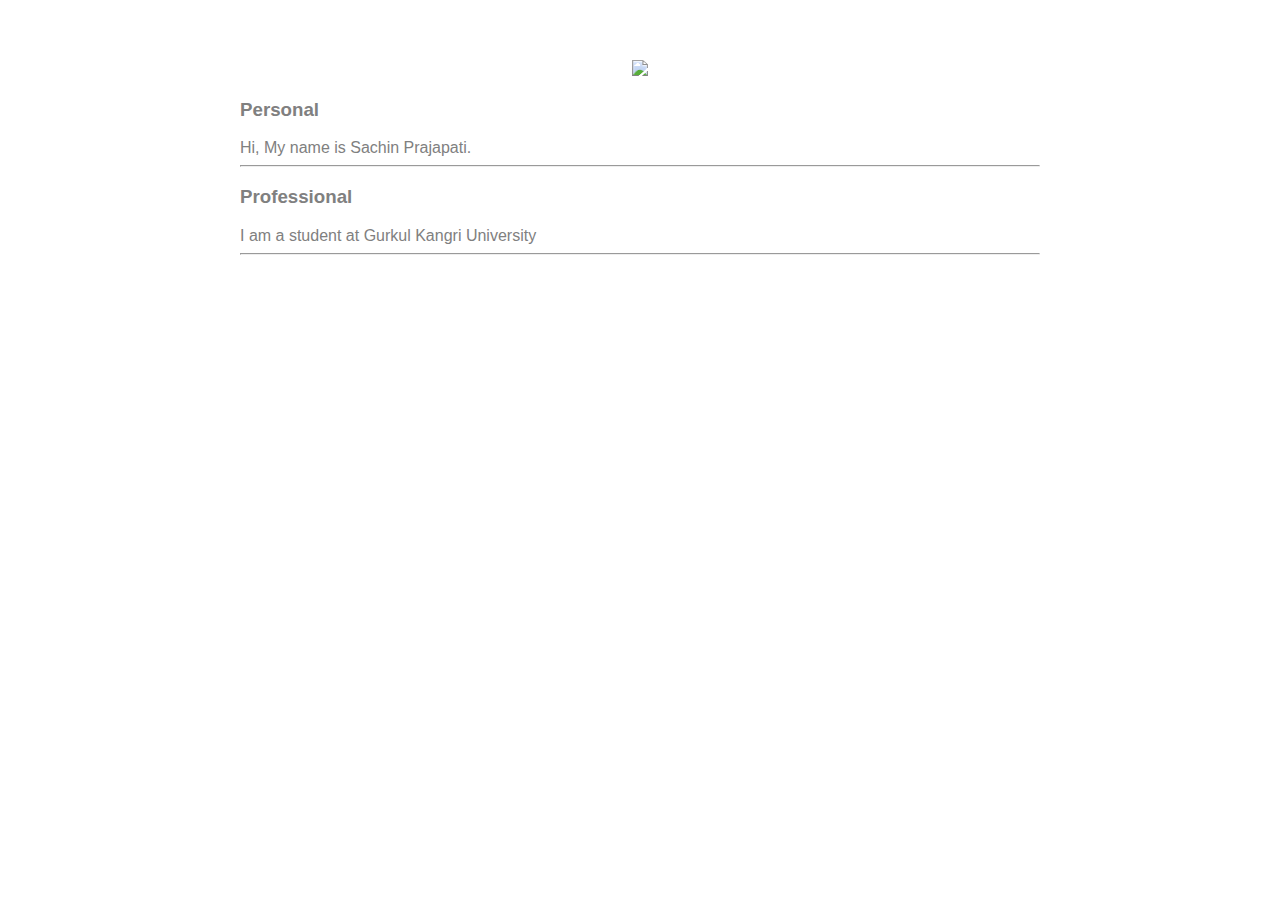
==== ui/index.html @ 61c0d98c "[imad-console] Updates ui/index.html" ====
<!doctype html>
<html>
    <head>
        <link href="/ui/style.css" rel="stylesheet" />
    </head>
    <body>
        <div class="container">
            <div class="center">
                <img id='madi' src="https://images-na.ssl-images-amazon.com/images/I/51jc6OZBguL._SY445_.jpg" class="img-medium"/>
            </div>
            <h3>Personal</h3>
            <div>
                Hi, My name is Sachin Prajapati.
            </div>
            <hr>
            <h3>Professional</h3>
            <div>
                I am a student at Gurkul Kangri University
            </div>
            <hr>
            <div class="footer">
                
            </div>
        </div>
        <script type="text/javascript" src="/ui/main.js">
        </script>
    </body>
</html>
---- ui/style.css ----
body {
    font-family: sans-serif;
    margin-top: 60px;
}

.center {
    text-align: center;
}

.text-big {
    font-size: 300%;
}

.bold {
    font-weight: bold;
}

.img-medium {
    height: 200px;
}

.container{
    max-width: 800px;
    margin: 0 auto;
    color: grey;
    font-family: sans-serif;
    padding-right: 20px;
    padding-left: 20px;
}
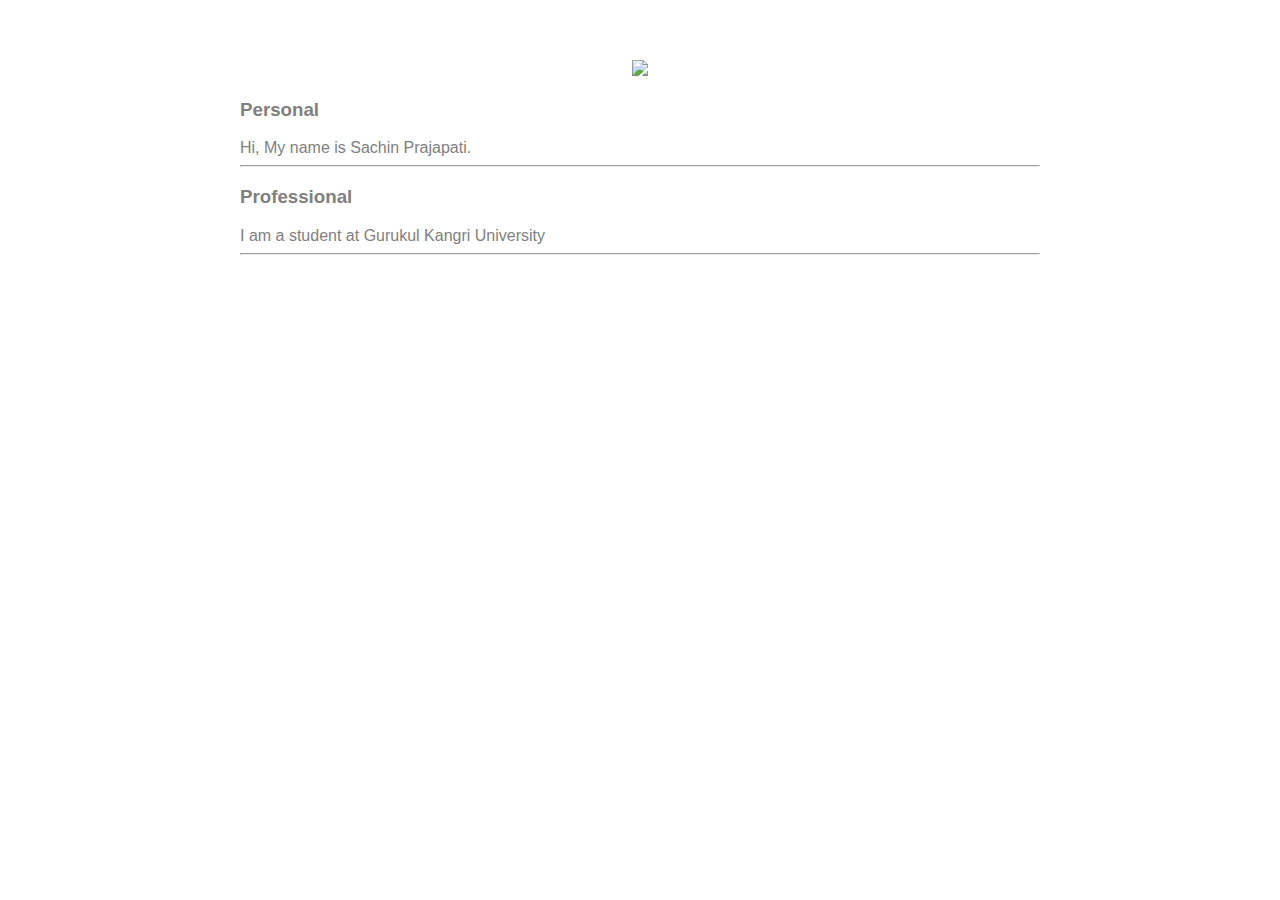
==== commit d31e8a28: "[imad-console] Updates ui/index.html" ====
--- a/ui/index.html
+++ b/ui/index.html
@@ -15,7 +15,7 @@
             <hr>
             <h3>Professional</h3>
             <div>
-                I am a student at Gurkul Kangri University
+                I am a student at Gurukul Kangri University
             </div>
             <hr>
             <div class="footer">
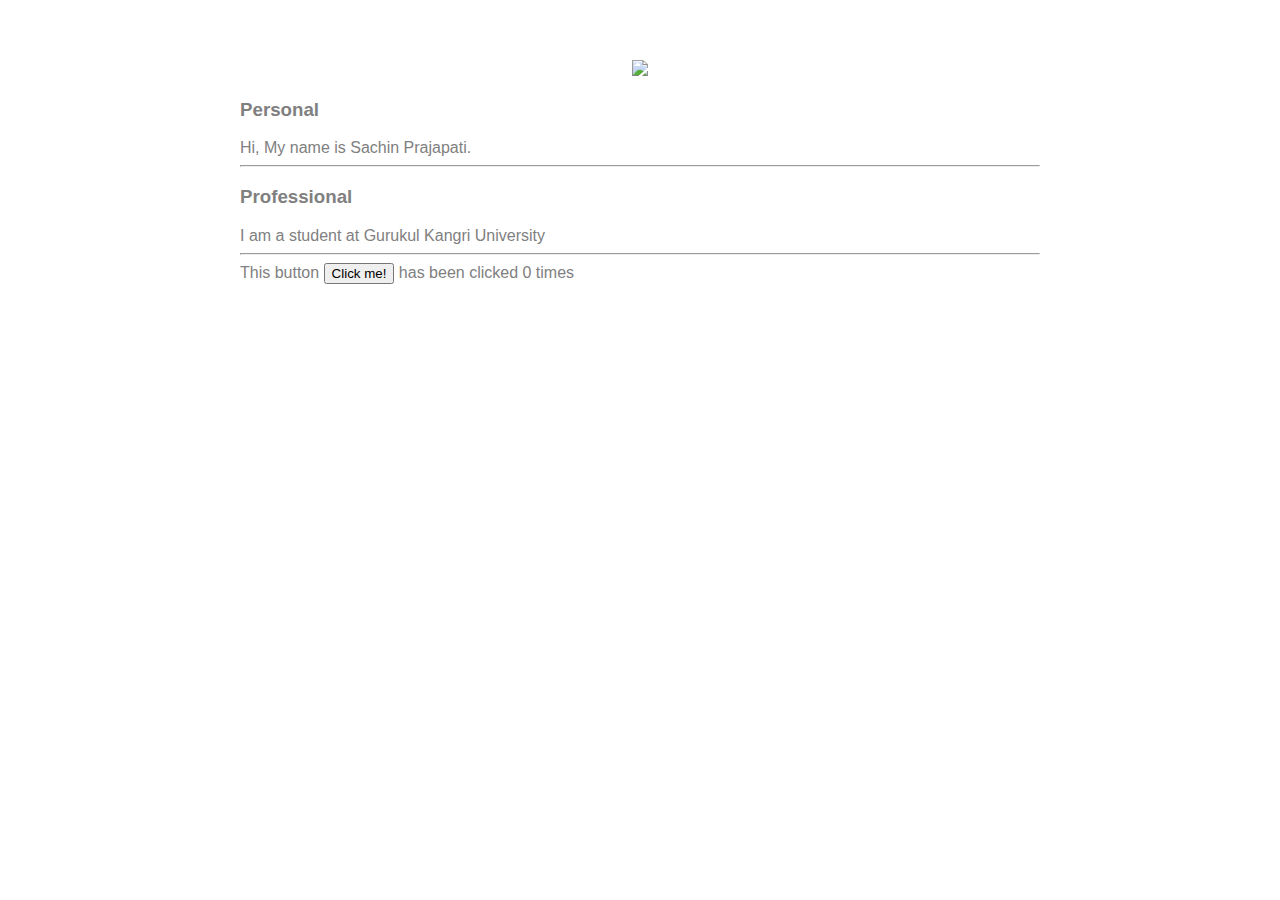
==== commit 68d98bde: "[imad-console] Updates ui/index.html" ====
--- a/ui/index.html
+++ b/ui/index.html
@@ -19,7 +19,7 @@
             </div>
             <hr>
             <div class="footer">
-                
+                This button <button id="counter">Click me!</button> has been clicked <span id="count">0</span> times
             </div>
         </div>
         <script type="text/javascript" src="/ui/main.js">
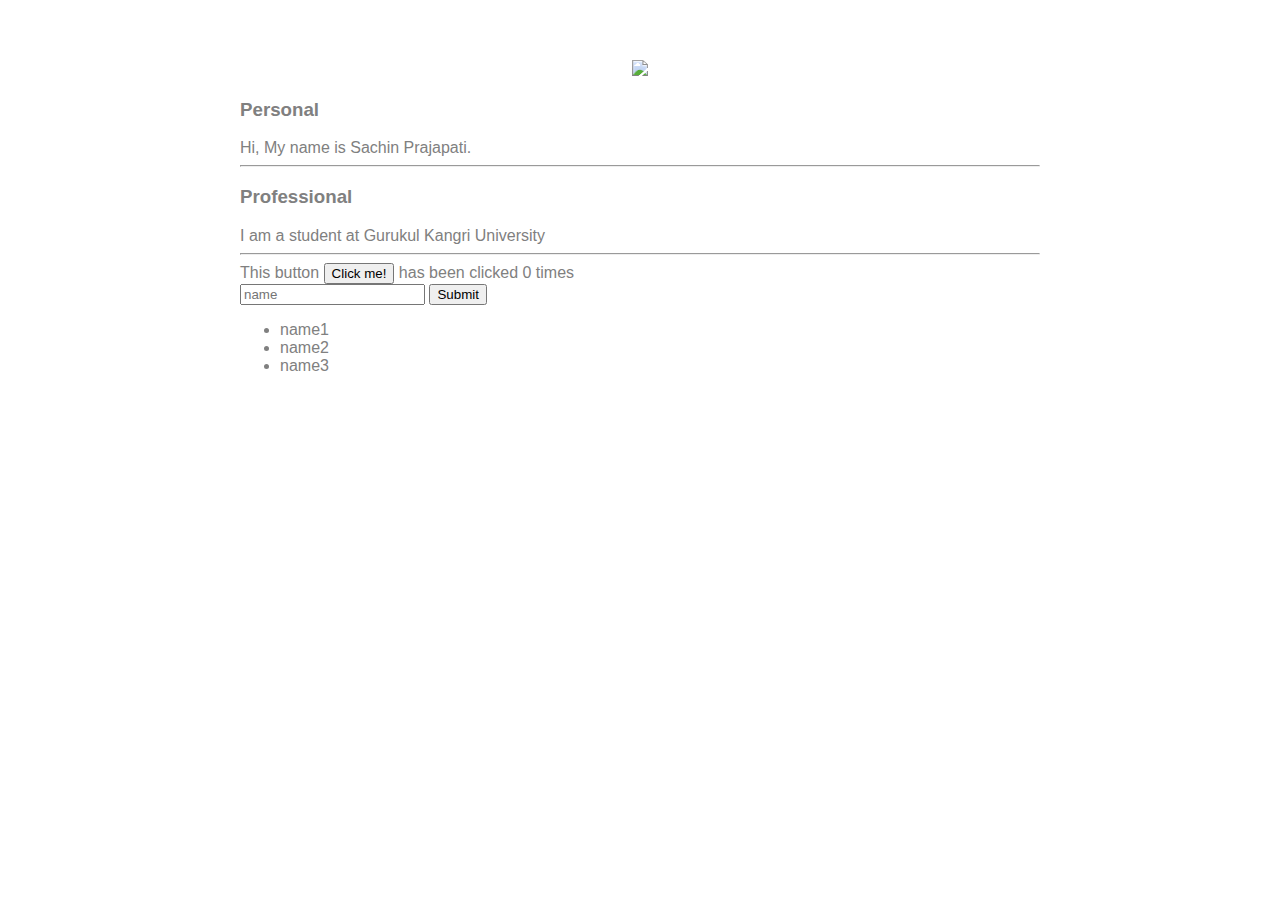
==== commit 2000e4c3: "[imad-console] Updates ui/index.html" ====
--- a/ui/index.html
+++ b/ui/index.html
@@ -20,6 +20,14 @@
             <hr>
             <div class="footer">
                 This button <button id="counter">Click me!</button> has been clicked <span id="count">0</span> times
+                <br/>
+                <input type="text" id="name" placeholder="name"></input>
+                <input type="submit" value="Submit"></input>
+                <ul>
+                    <li>name1</li>
+                    <li>name2</li>
+                    <li>name3</li>
+                </ul>
             </div>
         </div>
         <script type="text/javascript" src="/ui/main.js">
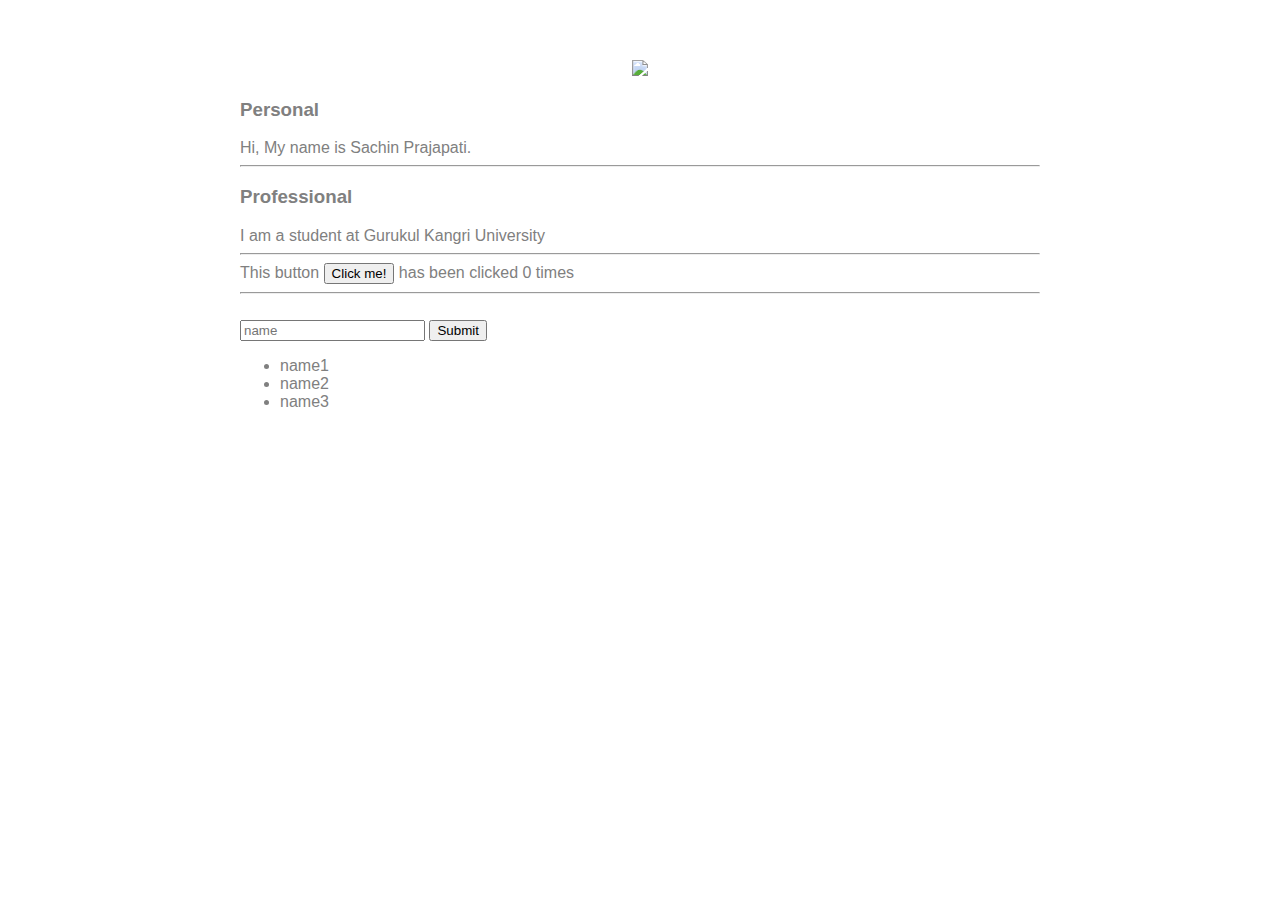
==== commit 01c6636a: "[imad-console] Updates ui/index.html" ====
--- a/ui/index.html
+++ b/ui/index.html
@@ -20,6 +20,7 @@
             <hr>
             <div class="footer">
                 This button <button id="counter">Click me!</button> has been clicked <span id="count">0</span> times
+                <hr>
                 <br/>
                 <input type="text" id="name" placeholder="name"></input>
                 <input type="submit" value="Submit"></input>
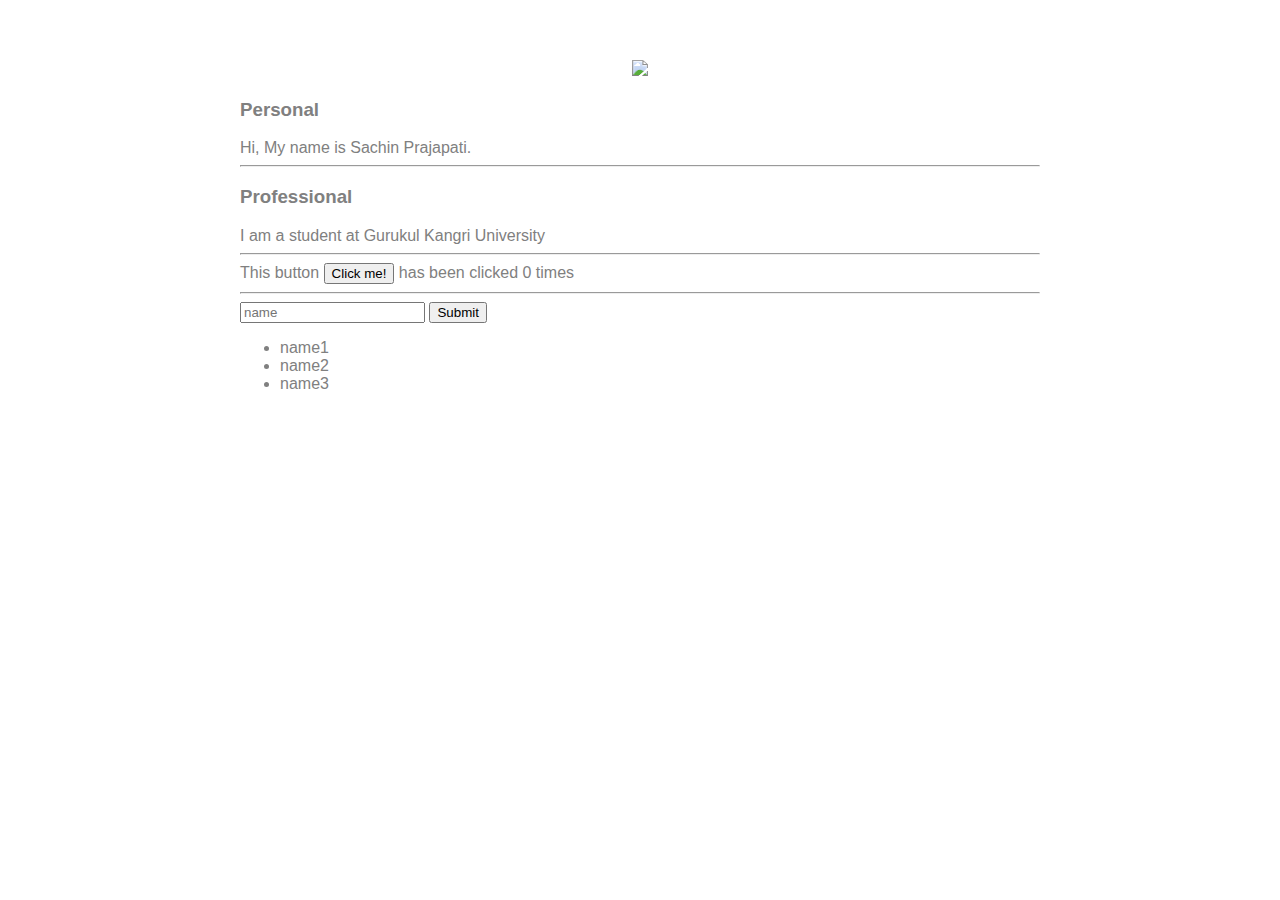
==== commit ca295e76: "[imad-console] Updates ui/index.html" ====
--- a/ui/index.html
+++ b/ui/index.html
@@ -21,9 +21,8 @@
             <div class="footer">
                 This button <button id="counter">Click me!</button> has been clicked <span id="count">0</span> times
                 <hr>
-                <br/>
-                <input type="text" id="name" placeholder="name"></input>
-                <input type="submit" value="Submit"></input>
+                <input type="text" id="name" placeholder="name">
+                <input type="submit" value="Submit">
                 <ul>
                     <li>name1</li>
                     <li>name2</li>
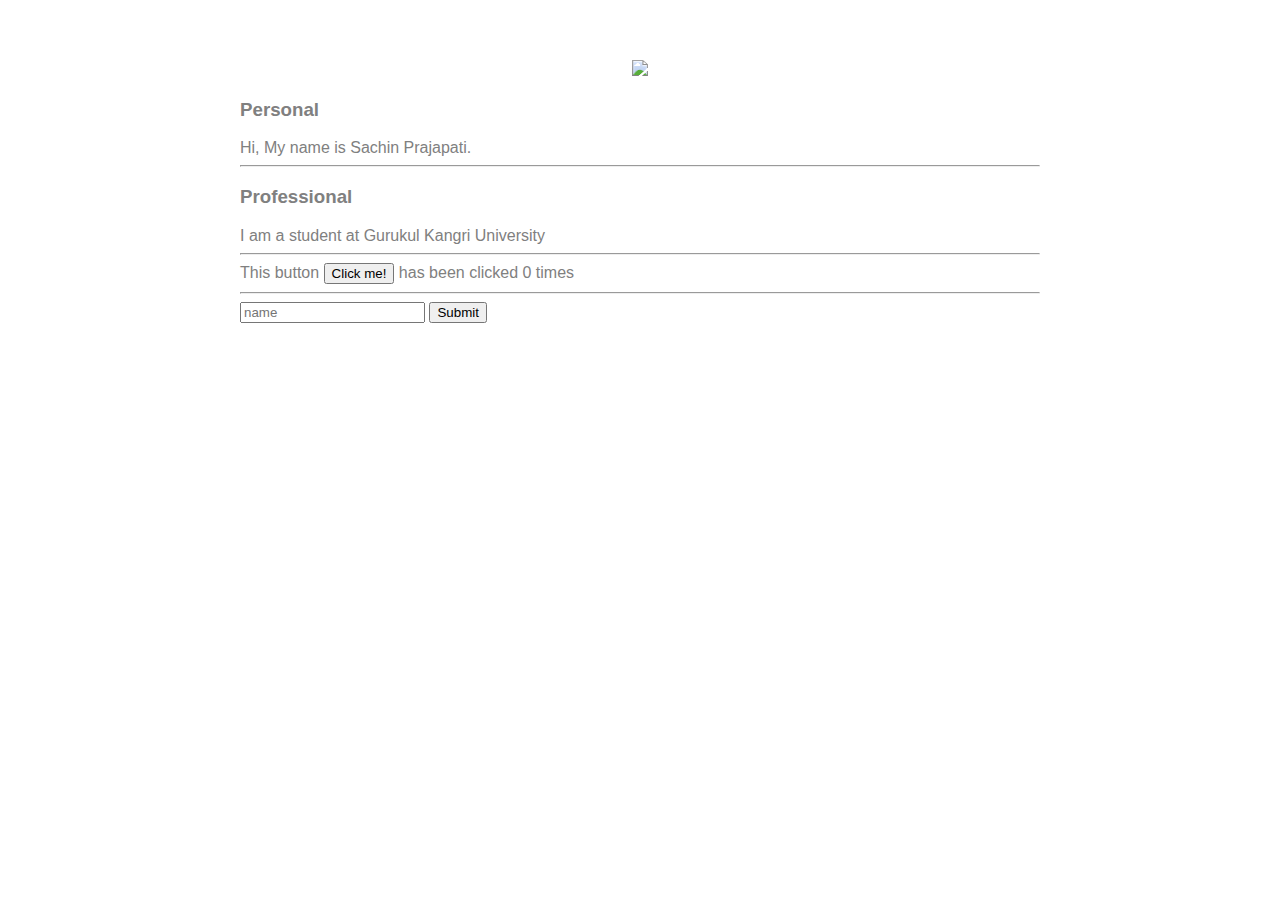
==== commit fbcbd96d: "[imad-console] Updates ui/index.html" ====
--- a/ui/index.html
+++ b/ui/index.html
@@ -22,11 +22,8 @@
                 This button <button id="counter">Click me!</button> has been clicked <span id="count">0</span> times
                 <hr>
                 <input type="text" id="name" placeholder="name">
-                <input type="submit" value="Submit">
-                <ul>
-                    <li>name1</li>
-                    <li>name2</li>
-                    <li>name3</li>
+                <input type="submit" value="Submit" id="submit_btn">
+                <ul id="namelist">
                 </ul>
             </div>
         </div>
